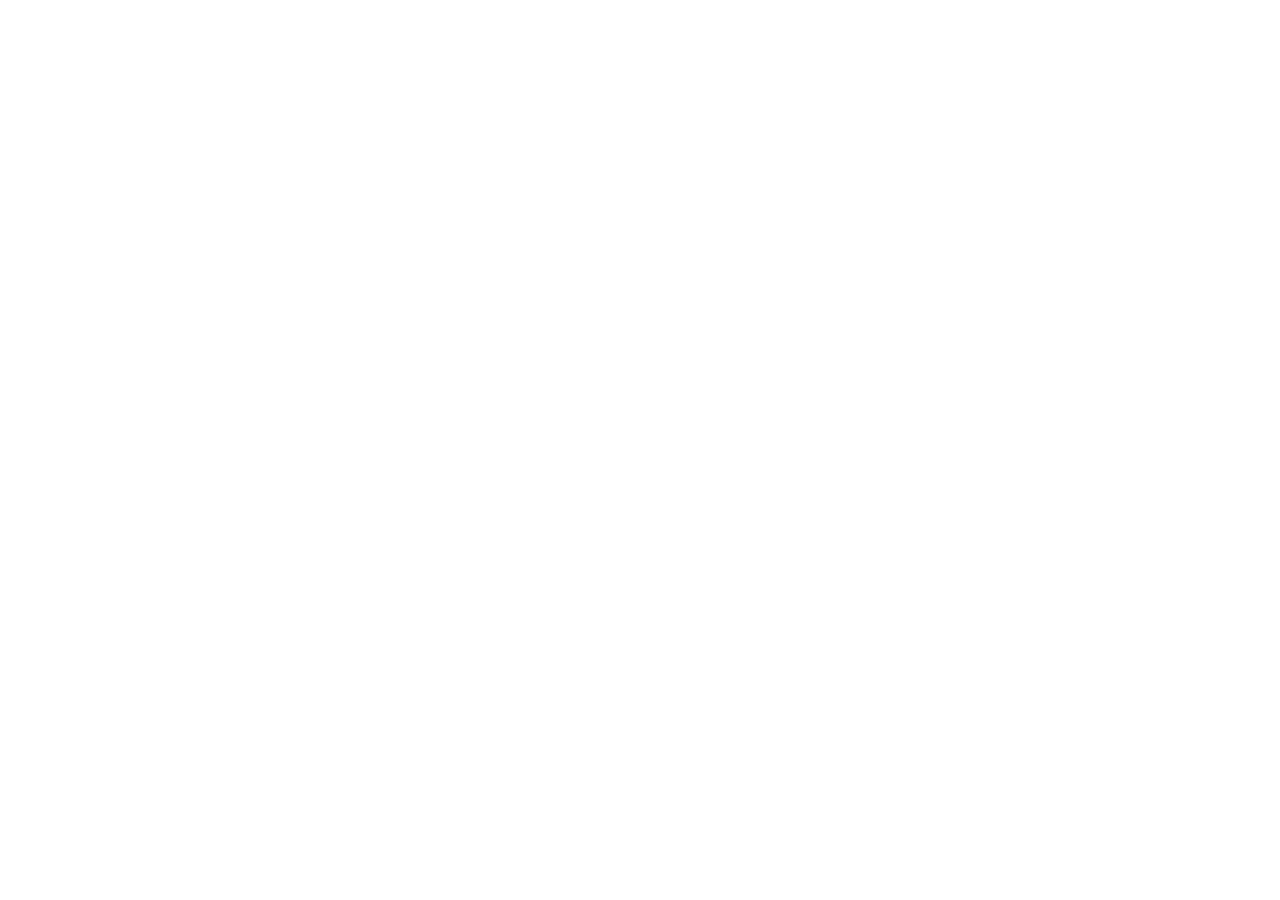
==== test.html @ 80b41445 "feat: add test.html" ====
<!DOCTYPE html>
<html lang="en">
<head>
    <meta charset="UTF-8">
    <meta name="viewport" content="width=device-width, initial-scale=1.0">
    <title>Test</title>
</head>
<body>
    
</body>
</html>
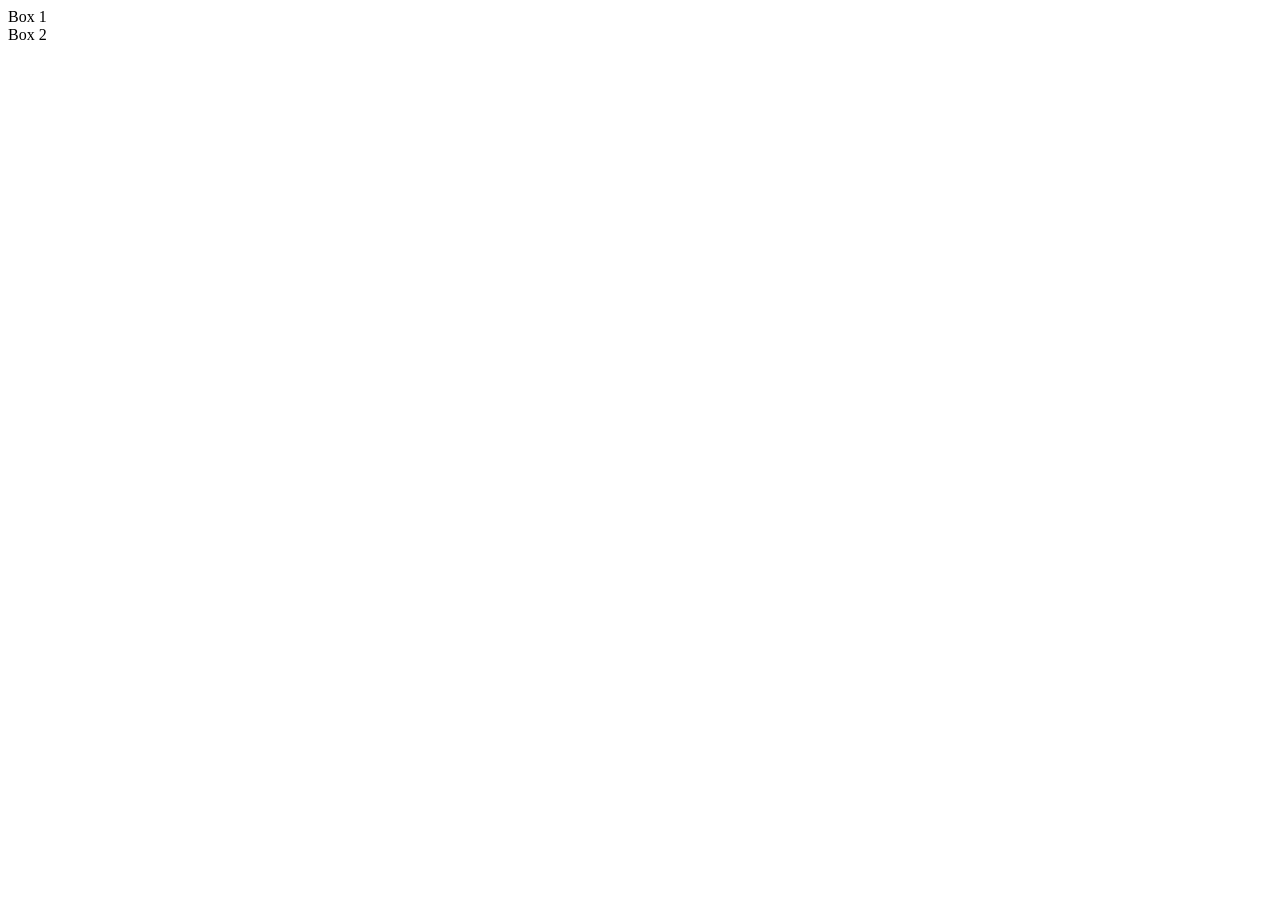
==== commit 010e7f5b: "feat: add basic structure of test.html" ====
--- a/test.html
+++ b/test.html
@@ -6,6 +6,11 @@
     <title>Test</title>
 </head>
 <body>
-    
+    <div id="box1">
+        Box 1
+    </div>
+    <div id="box2">
+        Box 2
+    </div>
 </body>
 </html>
